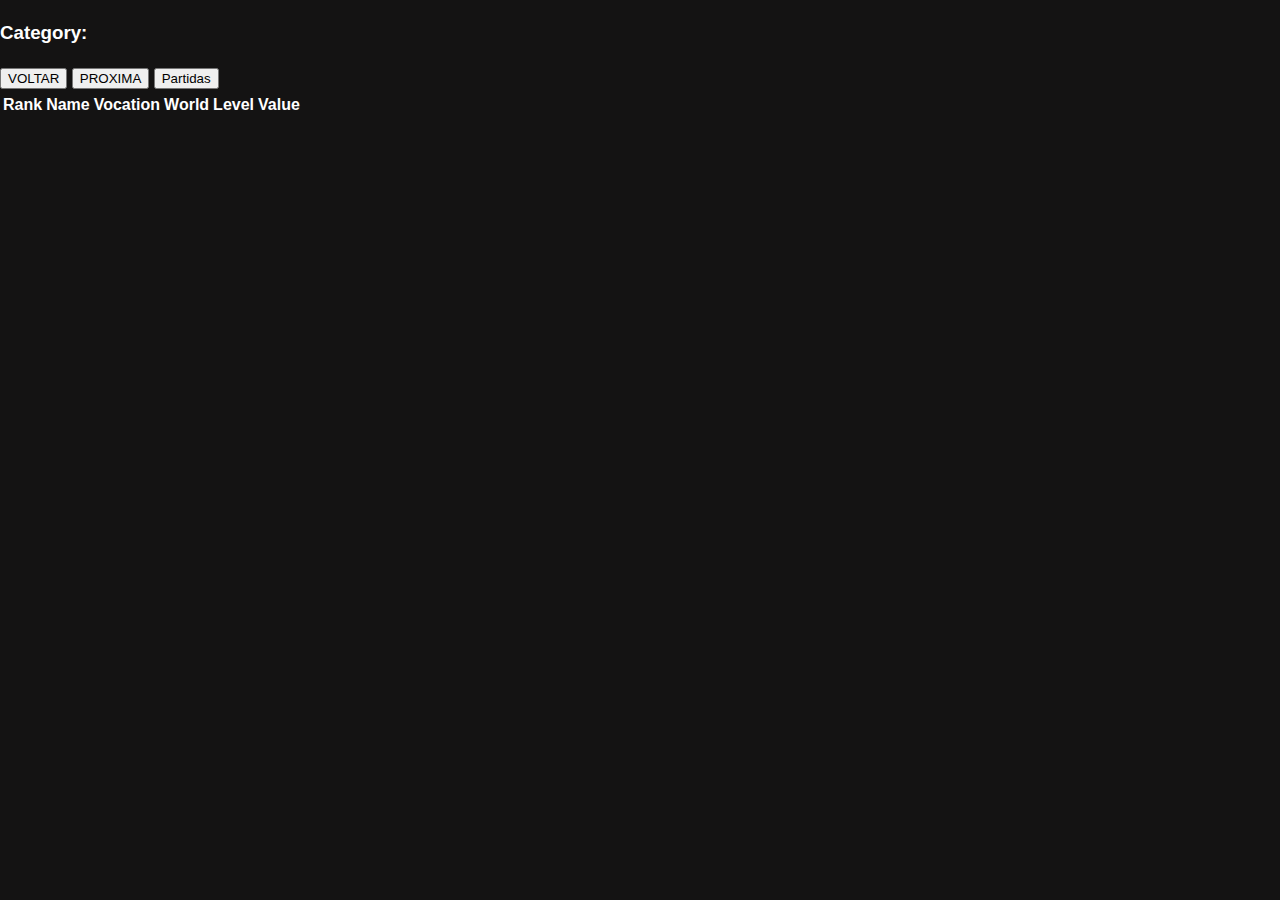
==== assyncjs/index.html @ f6df8307 "index" ====
<!DOCTYPE html>
<html lang="en">
    <head>
        <meta charset="UTF-8">
        <meta http-equiv="X-UA-Compatible" content="IE=edge">
        <meta name="viewport" content="width=device-width, initial-scale=1.0">
    <title>Highscore Finder</title>
    <script src="https://cdn.jsdelivr.net/npm/bootstrap@5.2.3/dist/js/bootstrap.bundle.min.js" integrity="sha384-kenU1KFdBIe4zVF0s0G1M5b4hcpxyD9F7jL+jjXkk+Q2h455rYXK/7HAuoJl+0I4" crossorigin="anonymous"></script>
    <script src="https://cdn.jsdelivr.net/npm/bootstrap@5.2.3/dist/js/bootstrap.min.js" integrity="sha384-cuYeSxntonz0PPNlHhBs68uyIAVpIIOZZ5JqeqvYYIcEL727kskC66kF92t6Xl2V" crossorigin="anonymous"></script>
    <link rel="stylesheet" href="https://cdn.jsdelivr.net/npm/bootstrap@5.2.3/dist/css/bootstrap.min.css" integrity="sha384-rbsA2VBKQhggwzxH7pPCaAqO46MgnOM80zW1RWuH61DGLwZJEdK2Kadq2F9CUG65" crossorigin="anonymous">
    <link rel="stylesheet" href="./index.css">
    <script defer src="api.js"></script>
    <script src="worker.js" type="module"></script>
</head>
<body>
    <nav class="navbar navbar-light bg-dark">
        <h3 class="text-light">
            Category: <span id="category"></span>
        </h3>
    </nav>
    
    <section class="container">
        
        <button class="btn btn-light btn-previous">VOLTAR</button>
        <button class="btn btn-light btn-next">PROXIMA</button>
        <button class="btn btn-times">Partidas</button>

        <table class="table table-dark table-bordered">
            <thead>
                <tr>
                    <th scope="col">Rank</th>
                    <th scope="col">Name</th>
                    <th scope="col">Vocation</th>
                    <th scope="col">World</th>
                    <th scope="col">Level</th>
                    <th scope="col">Value</th>
                </tr>
            </thead>
            <tbody id="body_table">
                
            </tbody>
            
        </table>
        

    </section>
        
</body>
</html>
---- assyncjs/index.css ----
body{
    background-color: rgb(20, 19, 19);
    color: #fff;
    font-family: 'Roboto', sans-serif;
    font-size: 16px;
    line-height: 1.5;
    margin: 0;
    padding: 0;
}
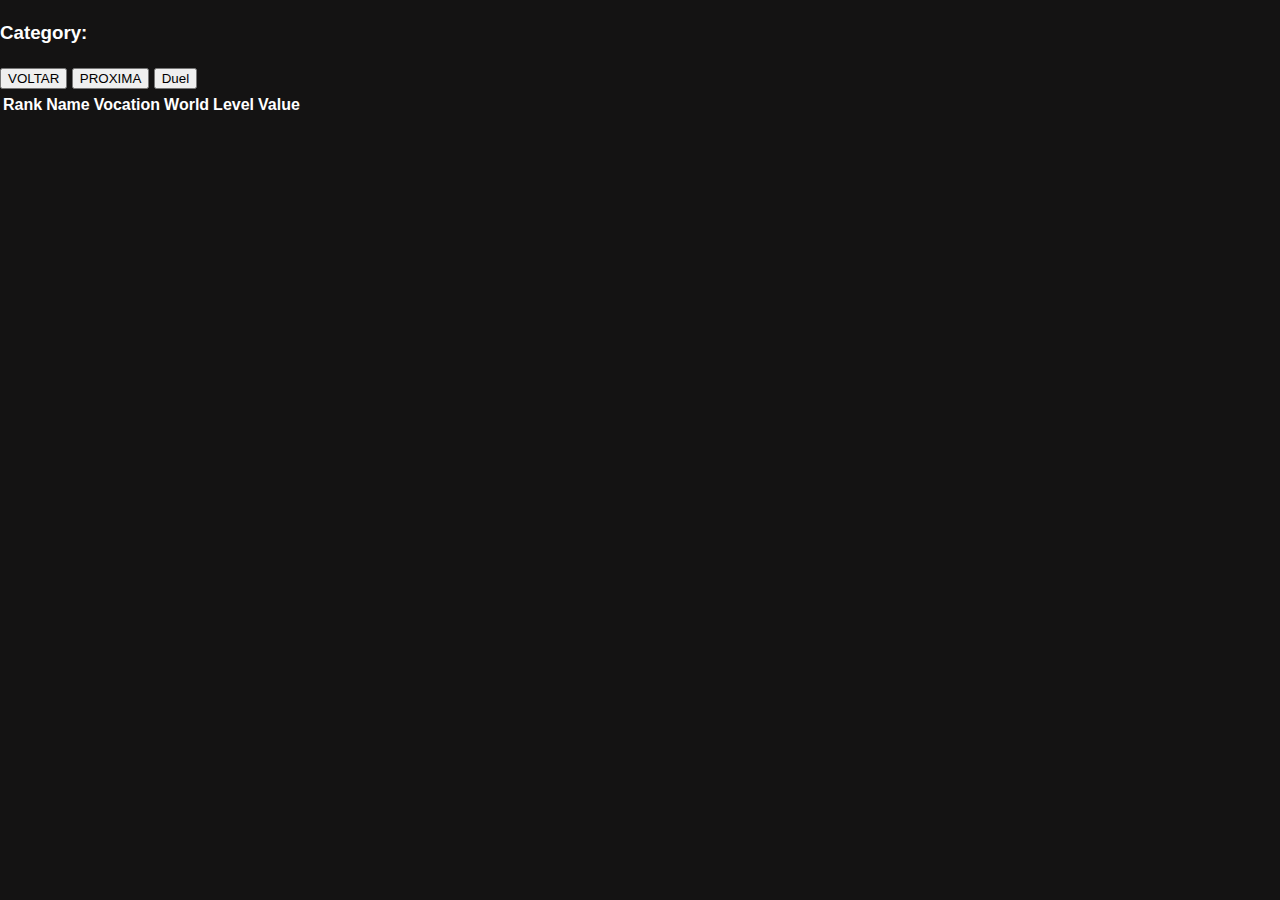
==== commit d18a974c: "duel" ====
--- a/assyncjs/index.html
+++ b/assyncjs/index.html
@@ -23,7 +23,7 @@
         
         <button class="btn btn-light btn-previous">VOLTAR</button>
         <button class="btn btn-light btn-next">PROXIMA</button>
-        <button class="btn btn-times">Partidas</button>
+        <button class="btn btn-duel">Duel</button>
 
         <table class="table table-dark table-bordered">
             <thead>
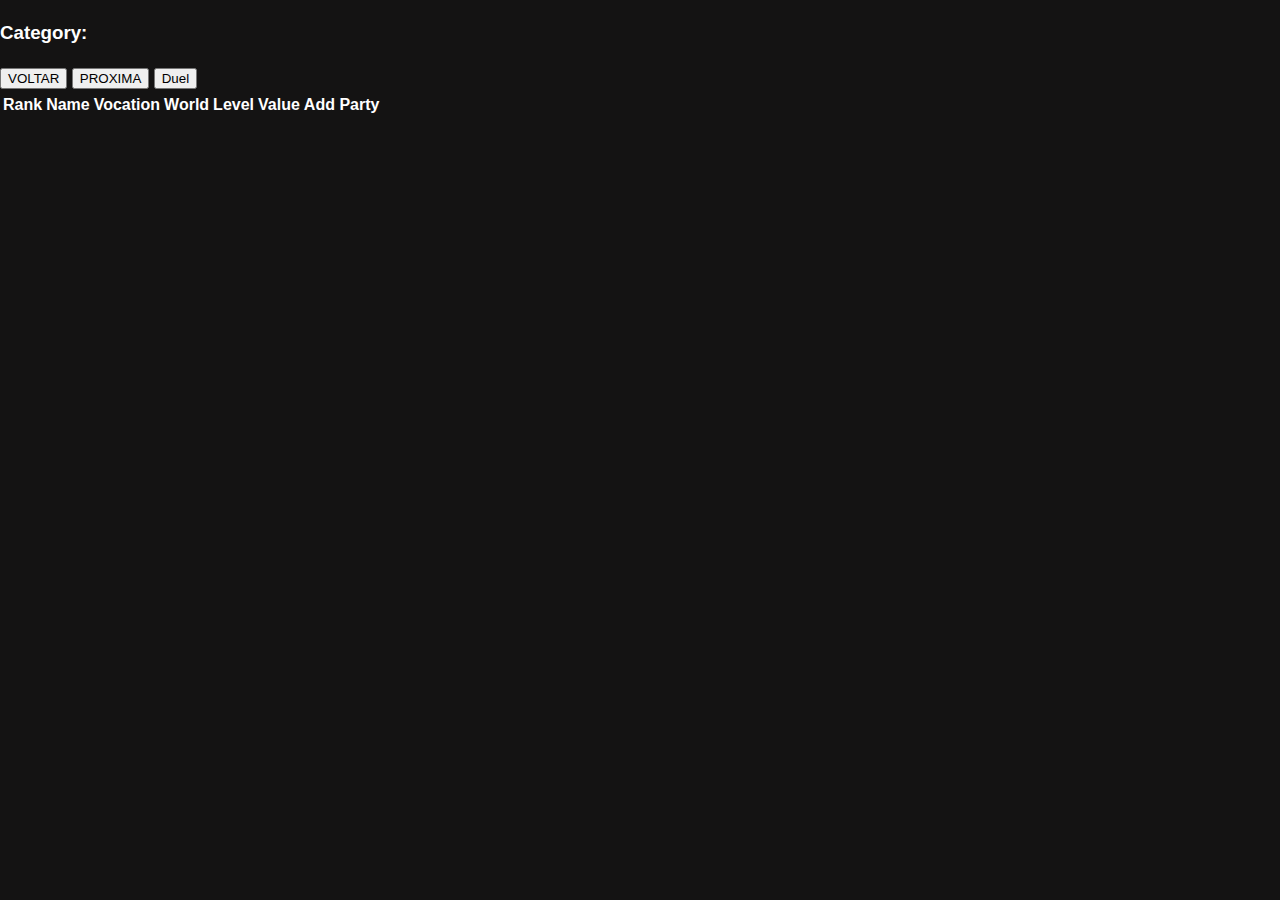
==== commit 108826b3: "new column" ====
--- a/assyncjs/index.html
+++ b/assyncjs/index.html
@@ -34,6 +34,7 @@
                     <th scope="col">World</th>
                     <th scope="col">Level</th>
                     <th scope="col">Value</th>
+                    <th scope="col">Add Party</th>
                 </tr>
             </thead>
             <tbody id="body_table">
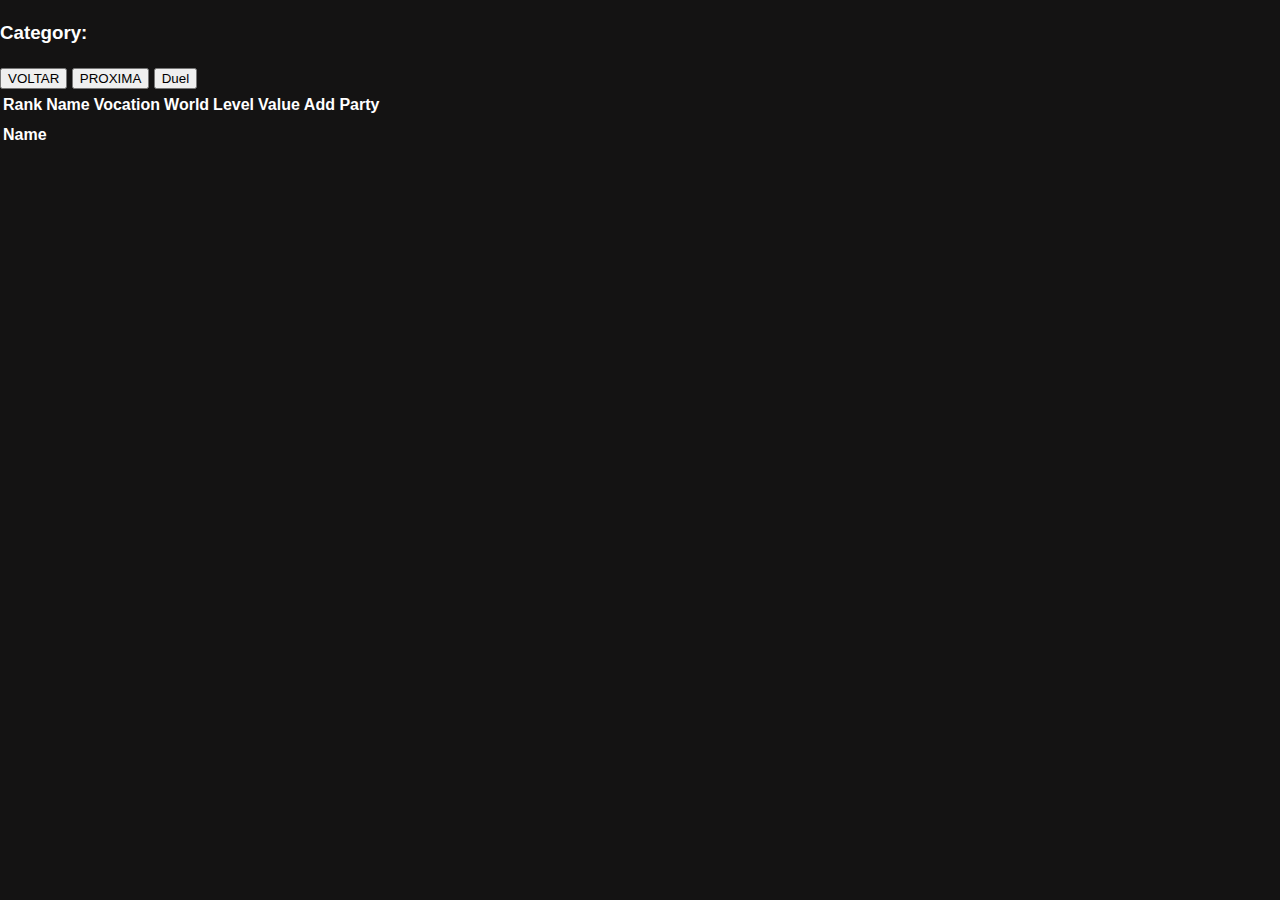
==== commit 0252108b: "nova tablea" ====
--- a/assyncjs/index.html
+++ b/assyncjs/index.html
@@ -37,7 +37,20 @@
                     <th scope="col">Add Party</th>
                 </tr>
             </thead>
-            <tbody id="body_table">
+            <tbody id="body-table">
+                
+            </tbody>
+            
+        </table>
+
+        <table class="table table-dark table-bordered">
+            <thead>
+                <tr>
+                    <th scope="col">Name</th>
+                    
+                </tr>
+            </thead>
+            <tbody id="body-table-party">
                 
             </tbody>
             
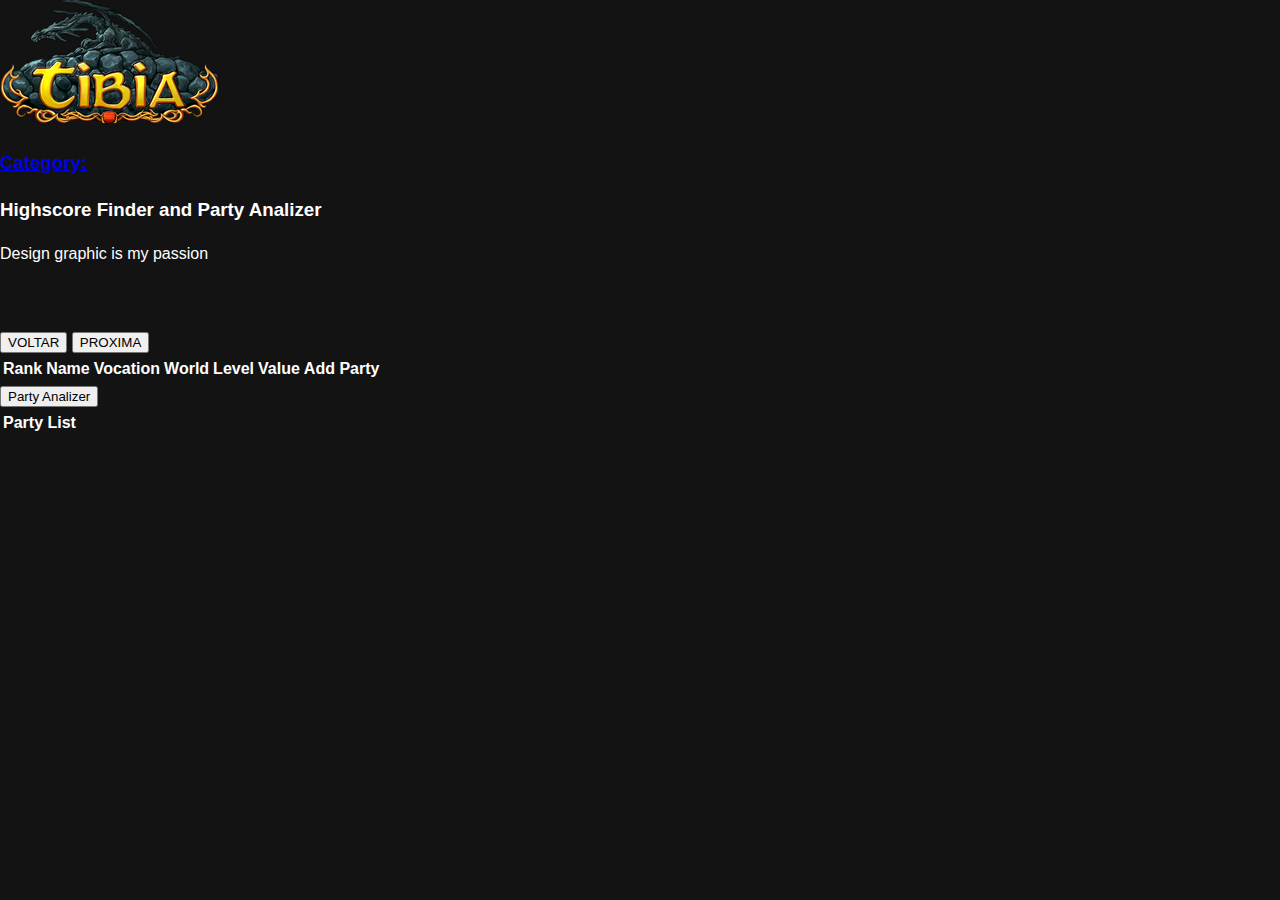
==== commit e16b665d: "1º parte concluída" ====
--- a/assyncjs/index.html
+++ b/assyncjs/index.html
@@ -14,50 +14,71 @@
 </head>
 <body>
     <nav class="navbar navbar-light bg-dark">
-        <h3 class="text-light">
-            Category: <span id="category"></span>
+        <a class="navbar-brand" href="https://www.tibia.com" target="_blank">
+            <img src="tibia_logo.png" alt="">
+            <h3 class="text-light">
+                Category: <span id="category"></span>
+            </h3>
+        </a>
+        <h3 class="text-light text-center">
+            Highscore Finder and Party Analizer
         </h3>
+        <p class="text-light text-center">
+            Design graphic is my passion
+        </p>
+        
     </nav>
-    
-    <section class="container">
+    <br><br>
+    <div class="container">
+        <div class="row">
+            <div class="col-6">
+                <button class="btn btn-light btn-previous">VOLTAR</button>
+                <button class="btn btn-light btn-next">PROXIMA</button>
+                <table class="table table-dark table-bordered">
+                    <thead>
+                        <tr>
+                            <th scope="col">Rank</th>
+                            <th scope="col">Name</th>
+                            <th scope="col">Vocation</th>
+                            <th scope="col">World</th>
+                            <th scope="col">Level</th>
+                            <th scope="col">Value</th>
+                            <th scope="col">Add Party</th>
+                        </tr>
+                    </thead>
+                    <tbody id="body-table">
+                        
+                    </tbody>
+                    
+                </table>
+            </div>
+            <div class="col-sm">
+            <button class="btn btn-light btn-duel">Party Analizer</button>
+            <table class="table table-dark table-bordered">
+                <thead>
+                    <tr>
+                        <th scope="col">Party List</th>
+                        
+                    </tr>
+                </thead>
+                <tbody id="body-table-party">
+                    
+                </tbody>
+                
+            </table>
+          </div>
+          
+        </div>
+      </div>
         
-        <button class="btn btn-light btn-previous">VOLTAR</button>
-        <button class="btn btn-light btn-next">PROXIMA</button>
-        <button class="btn btn-duel">Duel</button>
-
-        <table class="table table-dark table-bordered">
-            <thead>
-                <tr>
-                    <th scope="col">Rank</th>
-                    <th scope="col">Name</th>
-                    <th scope="col">Vocation</th>
-                    <th scope="col">World</th>
-                    <th scope="col">Level</th>
-                    <th scope="col">Value</th>
-                    <th scope="col">Add Party</th>
-                </tr>
-            </thead>
-            <tbody id="body-table">
-                
-            </tbody>
-            
-        </table>
-
-        <table class="table table-dark table-bordered">
-            <thead>
-                <tr>
-                    <th scope="col">Name</th>
-                    
-                </tr>
-            </thead>
-            <tbody id="body-table-party">
-                
-            </tbody>
-            
-        </table>
         
 
-    </section>
+       
+
+     
+        
+
+   
         
 </body>
 </html>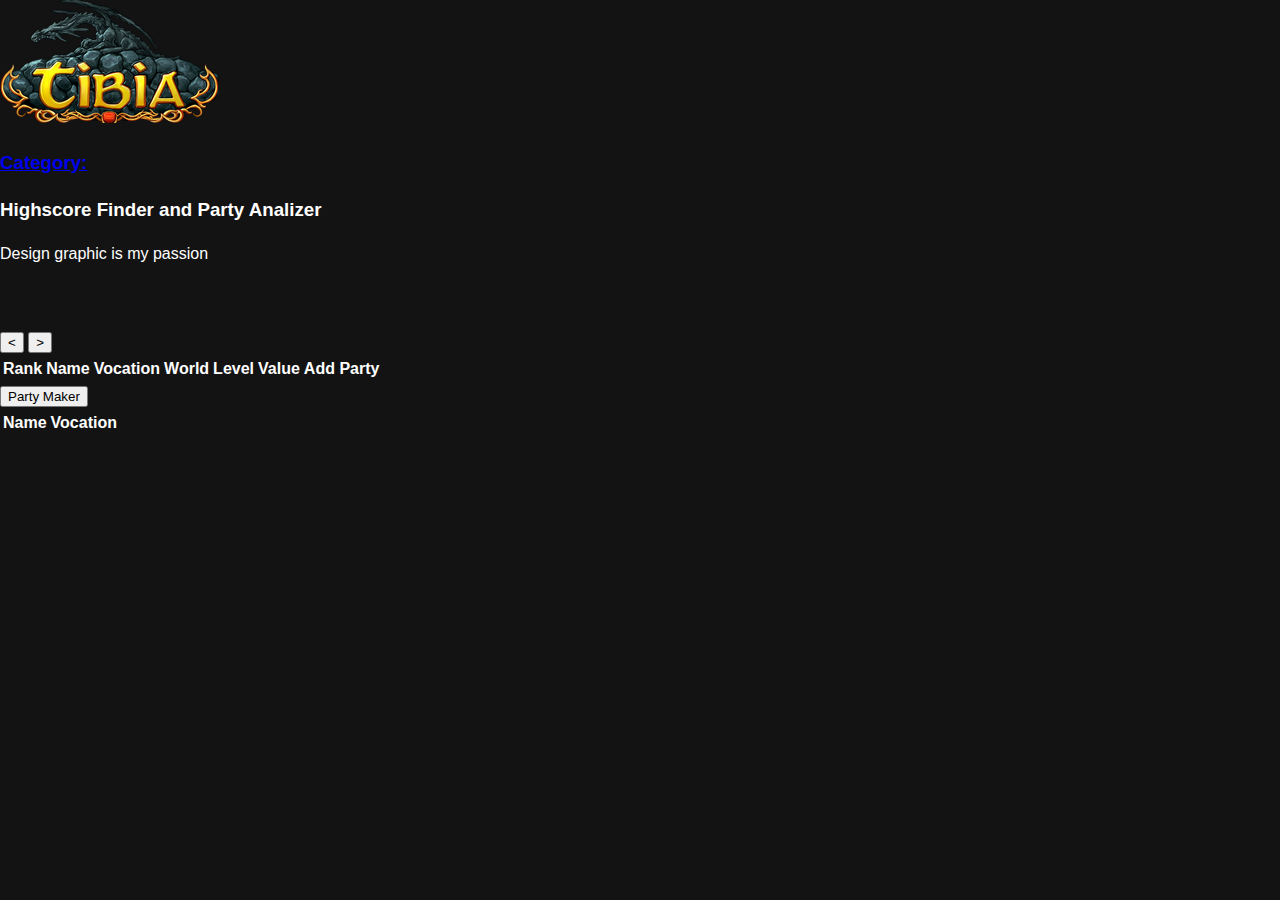
==== commit a5c42612: "party ajustada" ====
--- a/assyncjs/index.html
+++ b/assyncjs/index.html
@@ -9,8 +9,8 @@
     <script src="https://cdn.jsdelivr.net/npm/bootstrap@5.2.3/dist/js/bootstrap.min.js" integrity="sha384-cuYeSxntonz0PPNlHhBs68uyIAVpIIOZZ5JqeqvYYIcEL727kskC66kF92t6Xl2V" crossorigin="anonymous"></script>
     <link rel="stylesheet" href="https://cdn.jsdelivr.net/npm/bootstrap@5.2.3/dist/css/bootstrap.min.css" integrity="sha384-rbsA2VBKQhggwzxH7pPCaAqO46MgnOM80zW1RWuH61DGLwZJEdK2Kadq2F9CUG65" crossorigin="anonymous">
     <link rel="stylesheet" href="./index.css">
+    <script src="worker.js" type="module"></script>
     <script defer src="api.js"></script>
-    <script src="worker.js" type="module"></script>
 </head>
 <body>
     <nav class="navbar navbar-light bg-dark">
@@ -32,8 +32,8 @@
     <div class="container">
         <div class="row">
             <div class="col-6">
-                <button class="btn btn-light btn-previous">VOLTAR</button>
-                <button class="btn btn-light btn-next">PROXIMA</button>
+                <button class="btn btn-light btn-previous"><</button>
+                <button class="btn btn-light btn-next">></button>
                 <table class="table table-dark table-bordered">
                     <thead>
                         <tr>
@@ -53,11 +53,13 @@
                 </table>
             </div>
             <div class="col-sm">
-            <button class="btn btn-light btn-duel">Party Analizer</button>
+            <button class="btn btn-light btn-partyAn">Party Maker</button>
             <table class="table table-dark table-bordered">
                 <thead>
                     <tr>
-                        <th scope="col">Party List</th>
+                        <th scope="col">Name</th>
+                        <th scope="col">Vocation</th>
+
                         
                     </tr>
                 </thead>
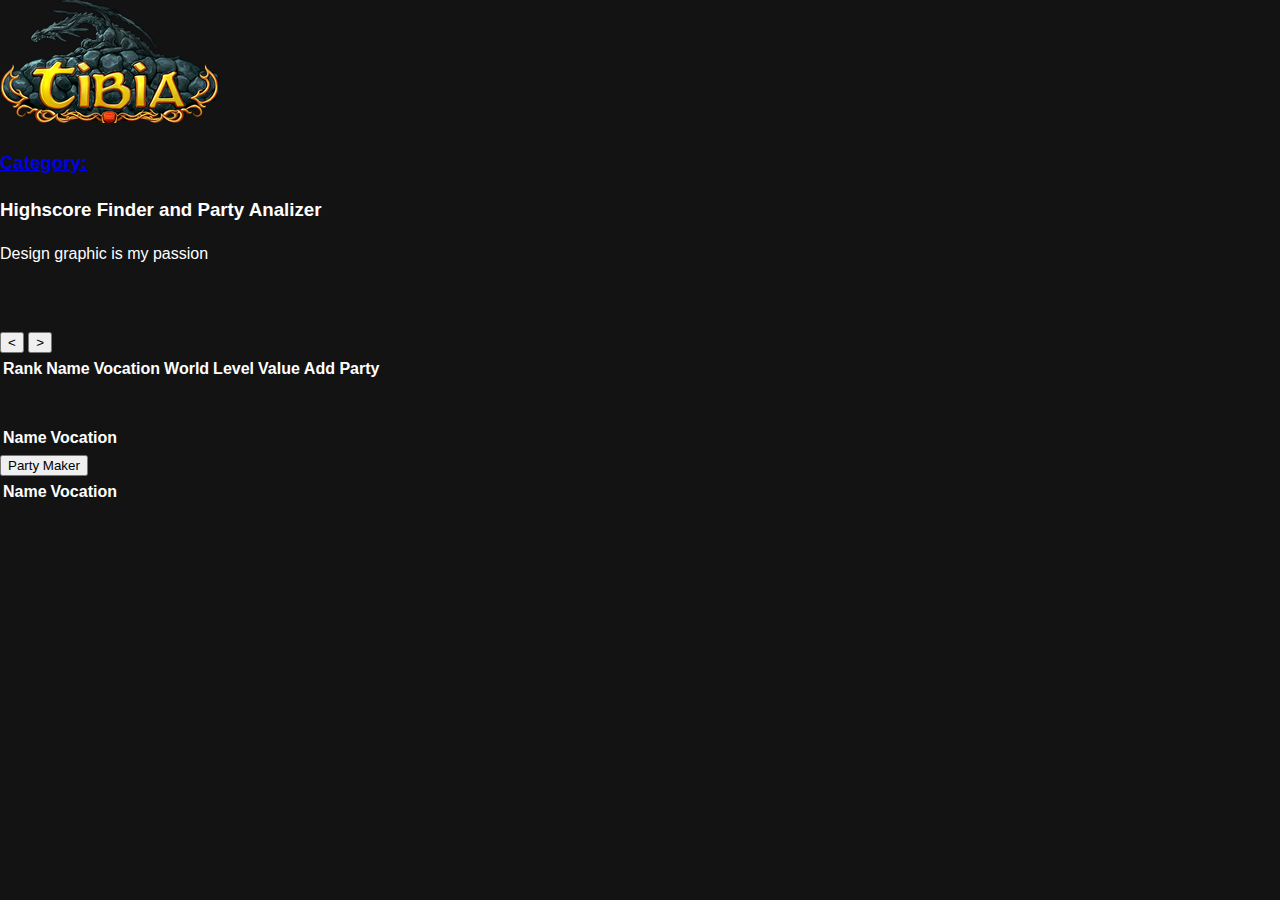
==== commit 2b981ec4: "feat: worker funcional" ====
--- a/assyncjs/index.html
+++ b/assyncjs/index.html
@@ -53,14 +53,11 @@
                 </table>
             </div>
             <div class="col-sm">
-            <button class="btn btn-light btn-partyAn">Party Maker</button>
-            <table class="table table-dark table-bordered">
+            <table style="margin-top: 2.4rem;" class="table table-dark table-bordered">
                 <thead>
                     <tr>
                         <th scope="col">Name</th>
-                        <th scope="col">Vocation</th>
-
-                        
+                        <th scope="col">Vocation</th>                      
                     </tr>
                 </thead>
                 <tbody id="body-table-party">
@@ -69,18 +66,24 @@
                 
             </table>
           </div>
+          <div class="col-sm">
+            <button class="btn btn-light btn-partyAn">Party Maker</button>
+            <table class="table table-dark table-bordered">
+                <thead>
+                    <tr>
+                        <th scope="col">Name</th>
+                        <th scope="col">Vocation</th>                      
+                    </tr>
+                </thead>
+                <tbody id="body-table-party-maker">
+                    
+                </tbody>
+                
+            </table>
+          </div>
           
         </div>
       </div>
-        
-        
-
-       
-
-     
-        
-
-   
-        
+          
 </body>
 </html>